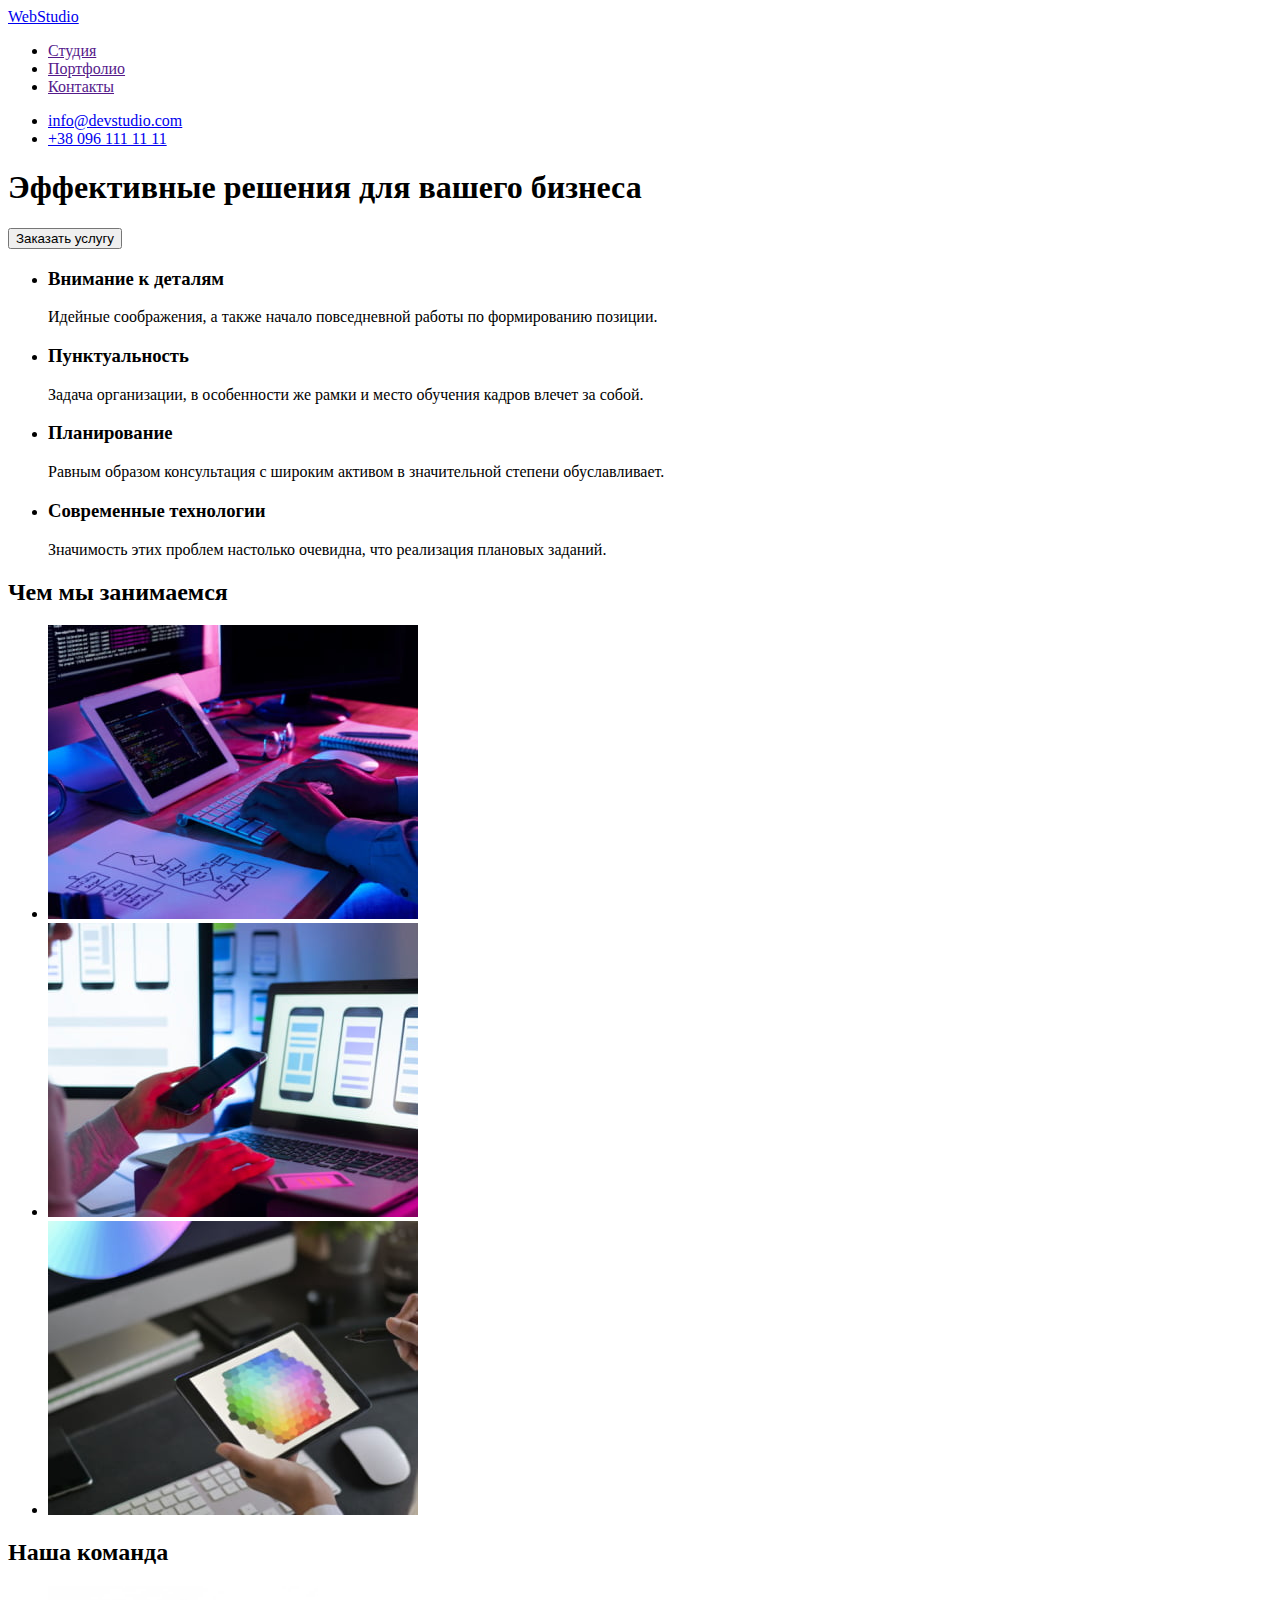
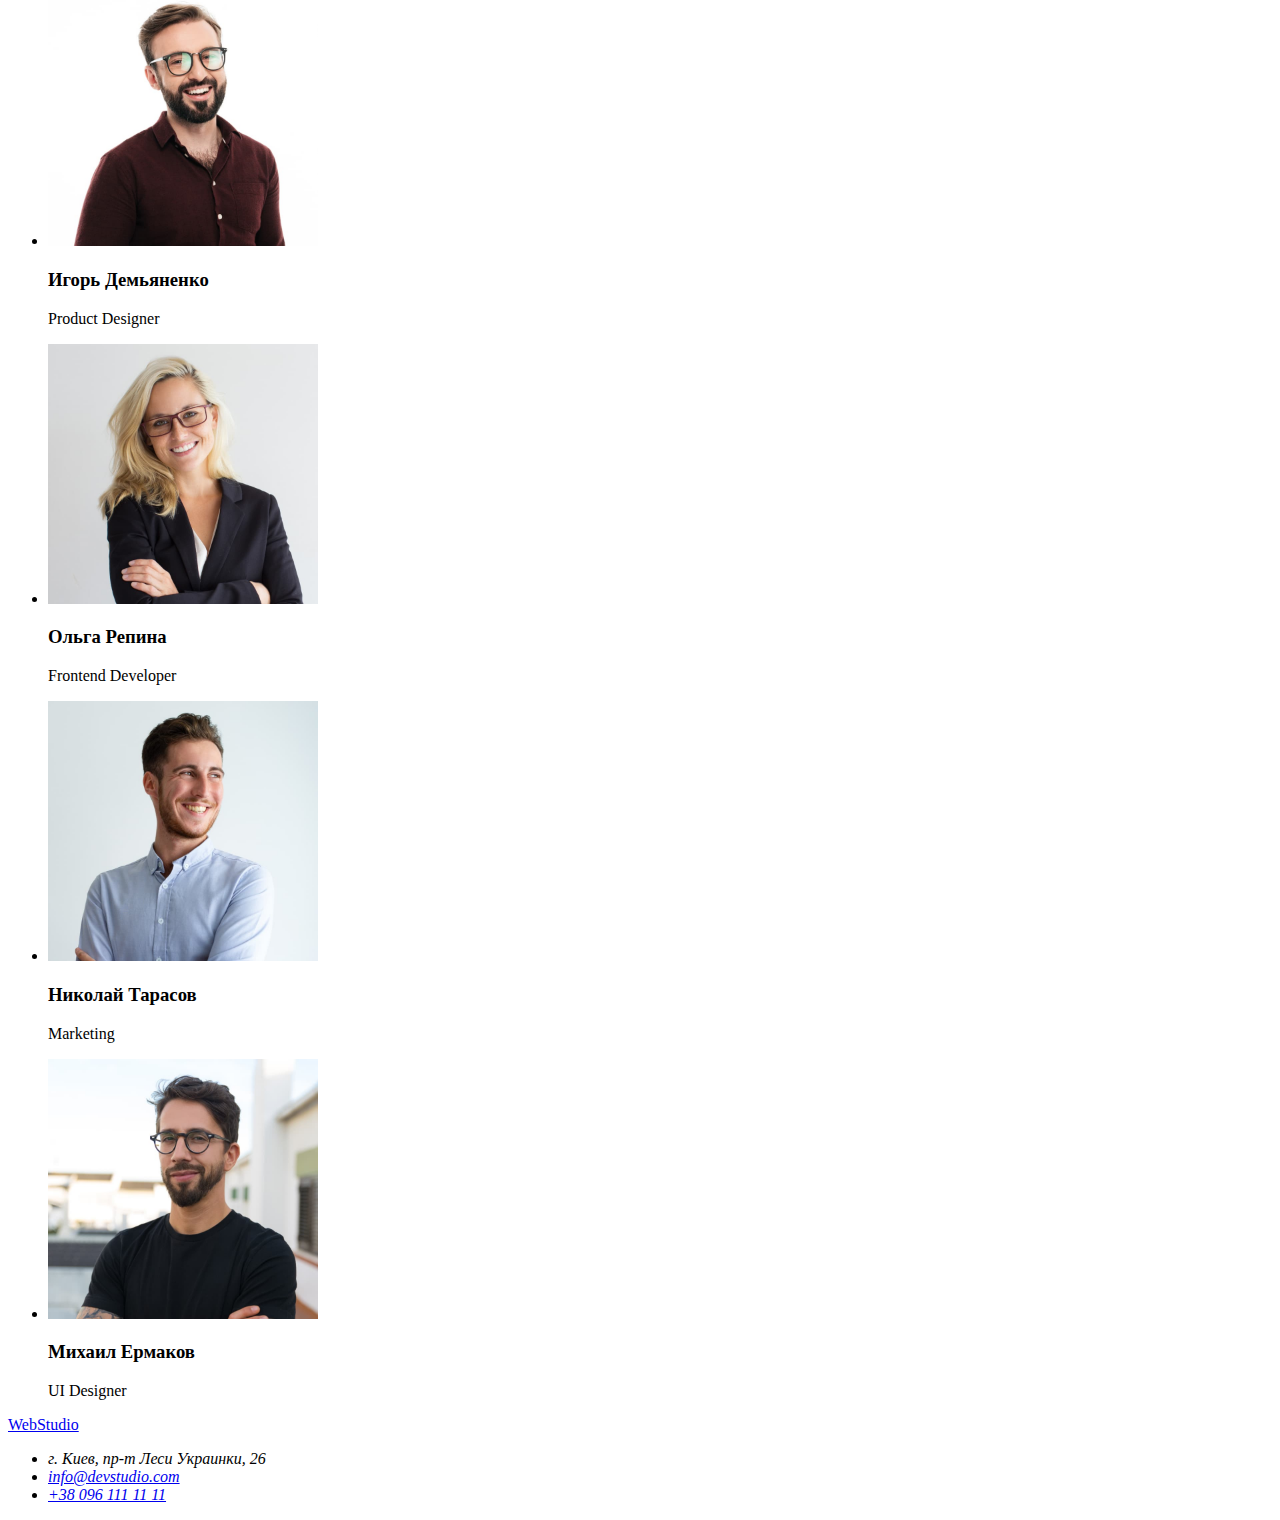
==== index.html @ 979520dc "Portfolio HTML created" ====
<!DOCTYPE html>
<html lang="ru">
<head>
    <meta charset="UTF-8">
    <meta http-equiv="X-UA-Compatible" content="IE=edge">
    <meta name="viewport" content="width=device-width, initial-scale=1.0">
    <title>WebStudio</title>
</head>
<body>
    <!--Шапка сайта-->
    <header>
        <nav>
            <a href="/">WebStudio</a>

            <ul>
             <li><a href="">Студия</a></li>
             <li><a href="">Портфолио</a></li>
             <li><a href="">Контакты</a></li>
            </ul>
        </nav>

        <ul>
            <li><a href="mailto:info@devstudio.com">info@devstudio.com</a></li>
            <li><a href="tel:+380961111111">+38 096 111 11 11</a></li>
        </ul>
        </header>

        <main>
            <!--Заказ услуги-->
            <div>
            <section>
                <h1>Эффективные решения для вашего бизнеса</h1>
                <button type="button">Заказать услугу</button>
            </section> 
            </div>

            <!--Преимущества-->
            <section>
                <ul>
                    <li>
                        <h3>Внимание к деталям</h3>
                        <p>Идейные соображения, а также начало повседневной работы по формированию позиции.</p>
                    </li>
                    <li>
                        <h3>Пунктуальность</h3>
                        <p>Задача организации, в особенности же рамки и место обучения кадров влечет за собой.</p>
                    </li>
                    <li>
                        <h3>Планирование</h3>
                        <p>Равным образом консультация с широким активом в значительной степени обуславливает.</p>
                    </li>
                    <li>
                        <h3>Современные технологии</h3>
                        <p>Значимость этих проблем настолько очевидна, что реализация плановых заданий.</p>
                    </li>
                </ul>
            </section>

            <!--Услуги-->
            <section>
                <h2>Чем мы занимаемся</h2>
                <ul>
                    <li><img src="./images/box1.jpg" alt="Создание сайта" width="370"></li>
                    <li><img src="./images/box2.jpg" alt="Адаптация" width="370"></li>
                    <li><img src="./images/box3.jpg" alt="Дизайн" width="370"></li>
                </ul>
            </section>

            <!--Команда-->
            <Section>
                <h2>Наша команда</h2>
                <ul>
                    <li><img src="./images/teamcard1.jpg" alt="Product designer" width="270">
                    <h3>Игорь Демьяненко</h3>
                    <p lang="en">Product Designer</p>
                    </li>

                    <li><img src="./images/teamcard2.jpg" alt="Frontend Developer" width="270">
                    <h3>Ольга Репина</h3>
                    <p lang="en">Frontend Developer</p>
                    </li>

                    <li><img src="./images/teamcard3.jpg" alt="Marketing" width="270">
                    <h3>Николай Тарасов</h3>
                    <p lang="en">Marketing</p>
                    </li>

                    <li><img src="./images/teamcard4.jpg" alt="UI Designer" width="270">
                    <h3>Михаил Ермаков</h3>
                    <p lang="en">UI Designer</p>
                </li>
                </ul>
            </Section>    
      </main>

      <footer>
            <a href="/">WebStudio</a>
            <address>
                <ul>
                    <li>г. Киев, пр-т Леси Украинки, 26</li>
                    <li><a href="mailto:info@devstudio.com">info@devstudio.com</a></li>
                    <li><a href="tel:+380961111111">+38 096 111 11 11</a></li>
                </ul>
            </address>
      </footer>
</body>
</html>
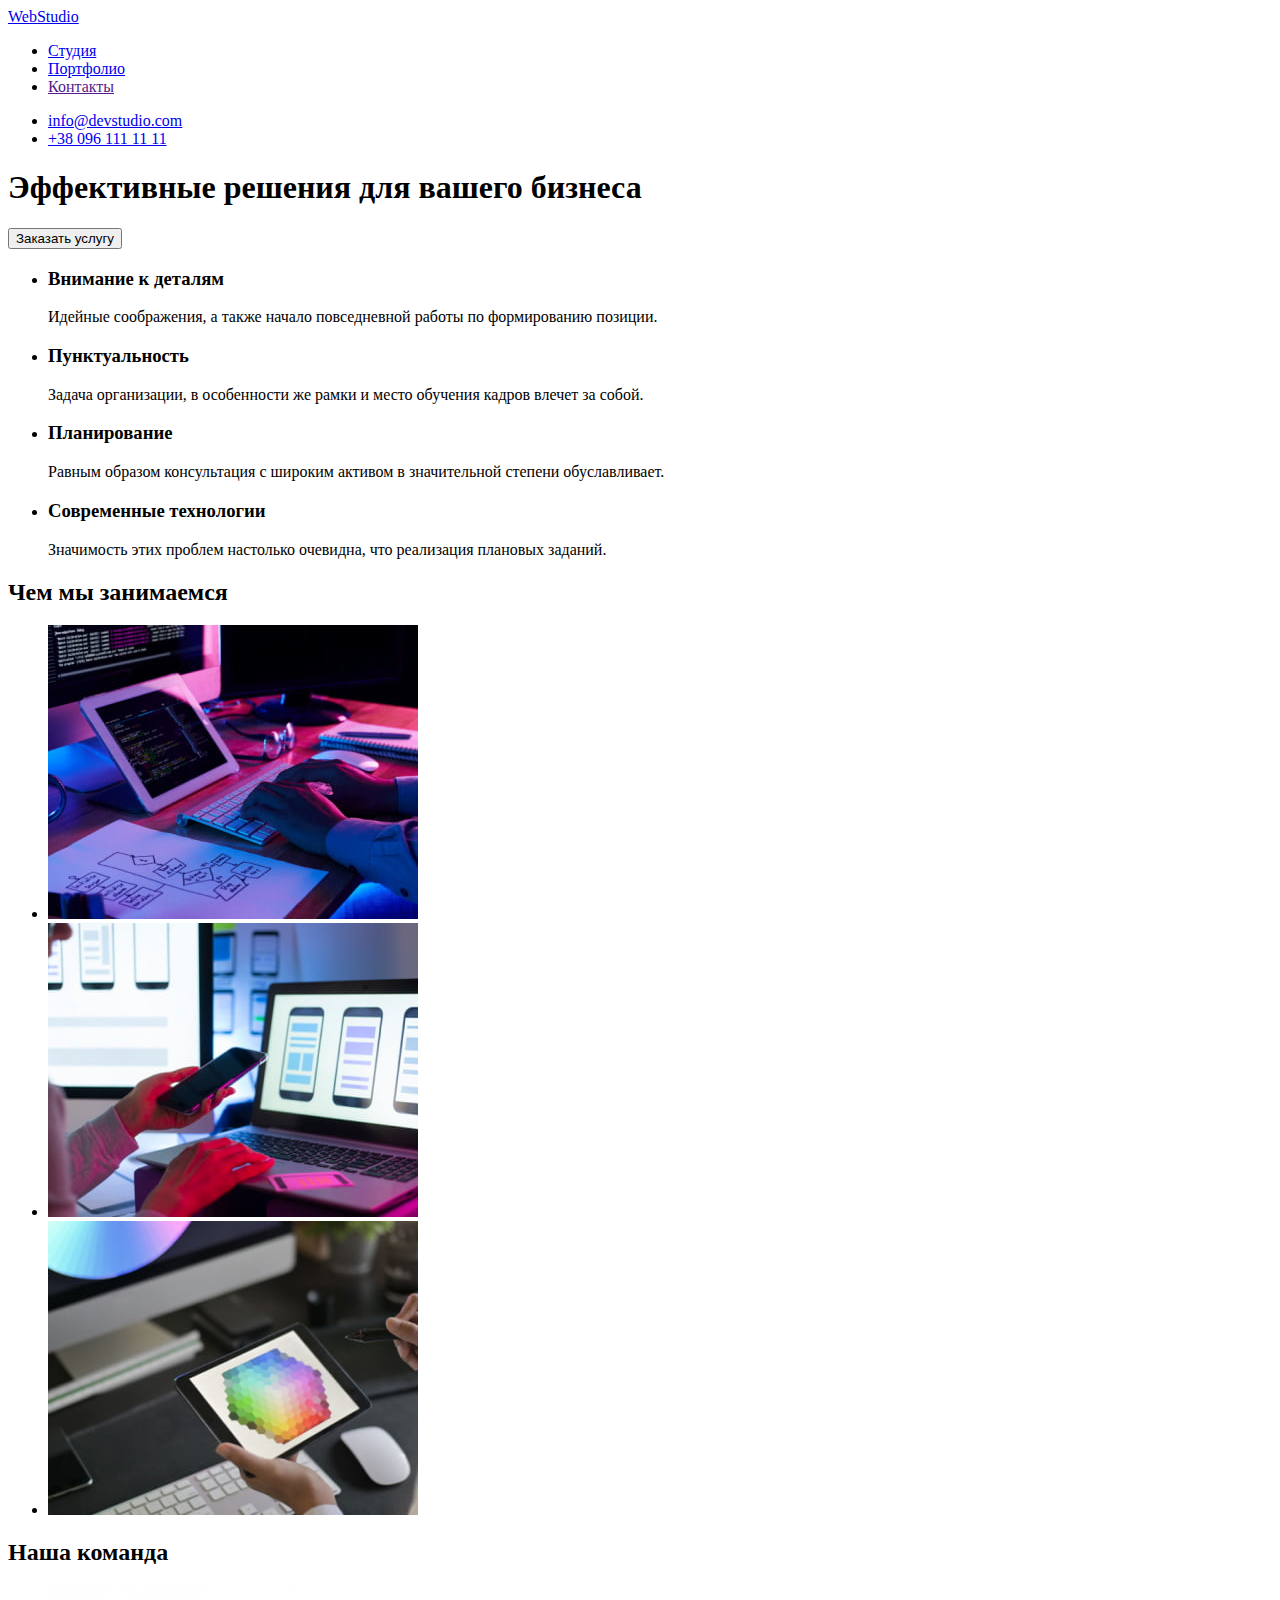
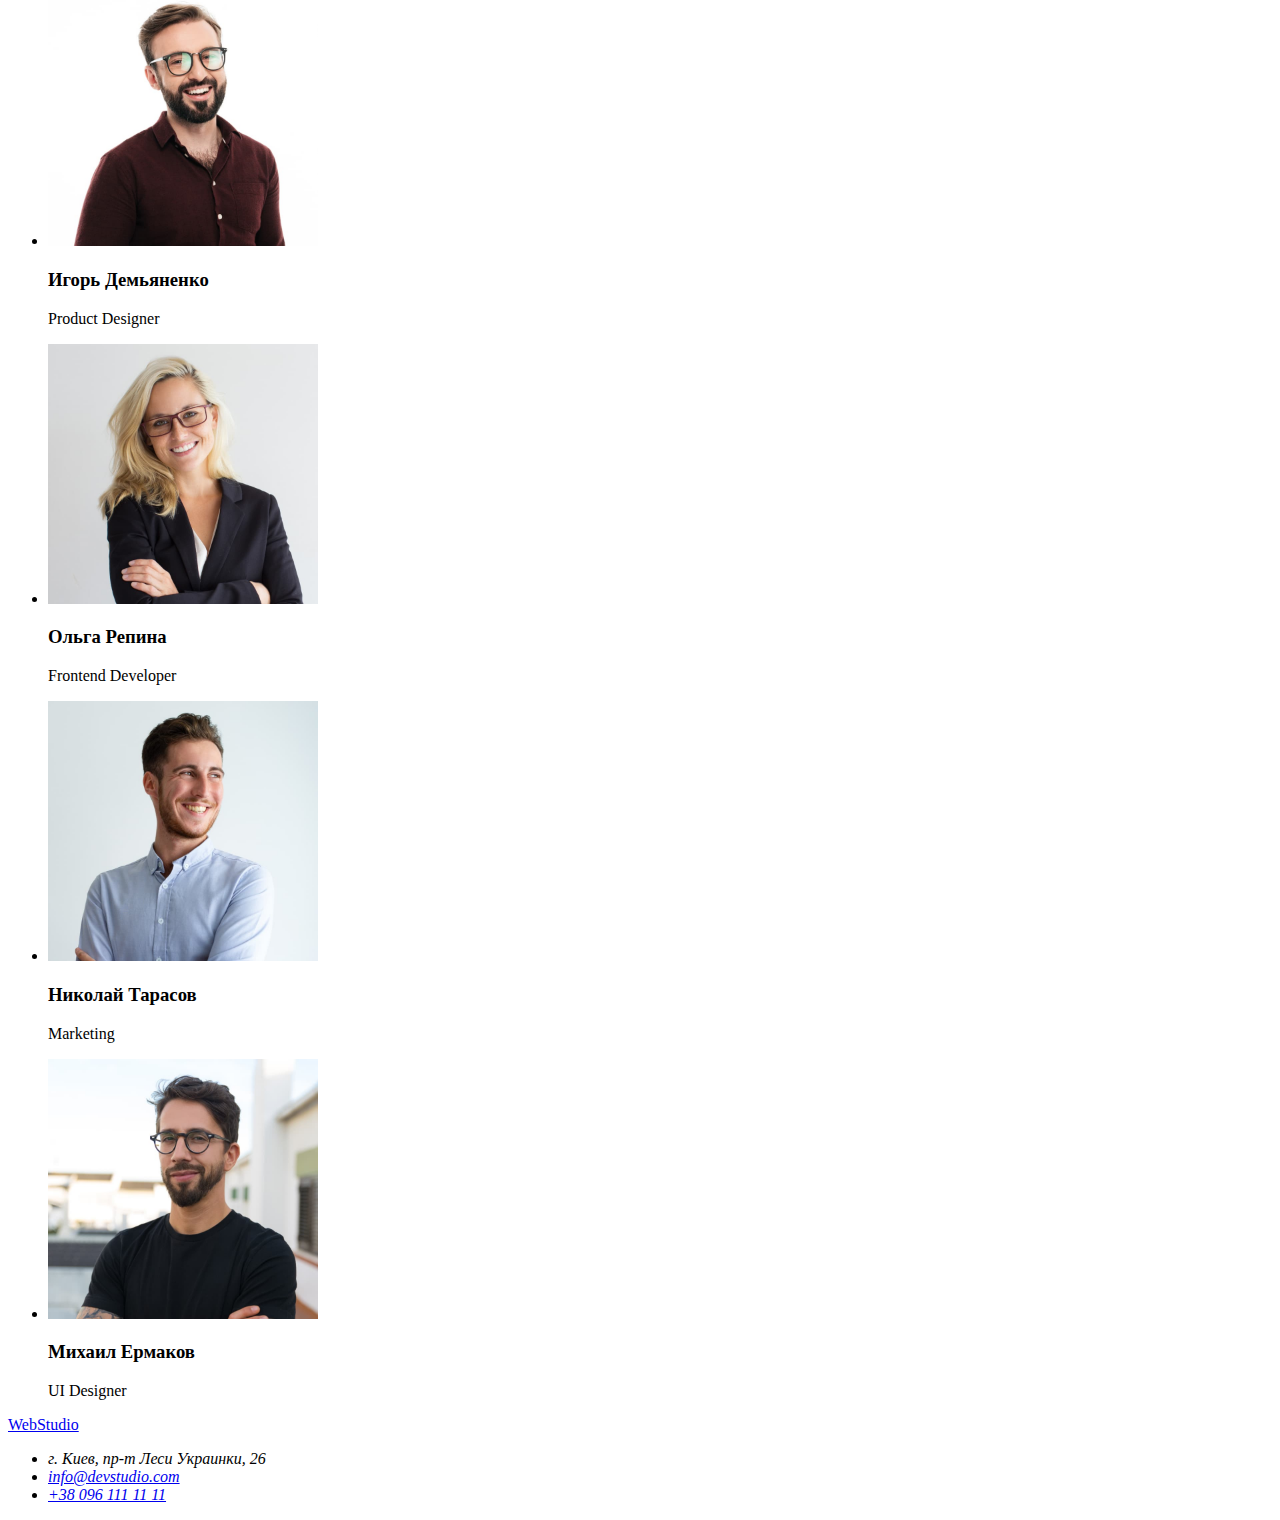
==== commit 6c43e803: "links are added" ====
--- a/index.html
+++ b/index.html
@@ -13,8 +13,8 @@
             <a href="/">WebStudio</a>
 
             <ul>
-             <li><a href="">Студия</a></li>
-             <li><a href="">Портфолио</a></li>
+             <li><a href="./index.html">Студия</a></li>
+             <li><a href="./portfolio.html">Портфолио</a></li>
              <li><a href="">Контакты</a></li>
             </ul>
         </nav>
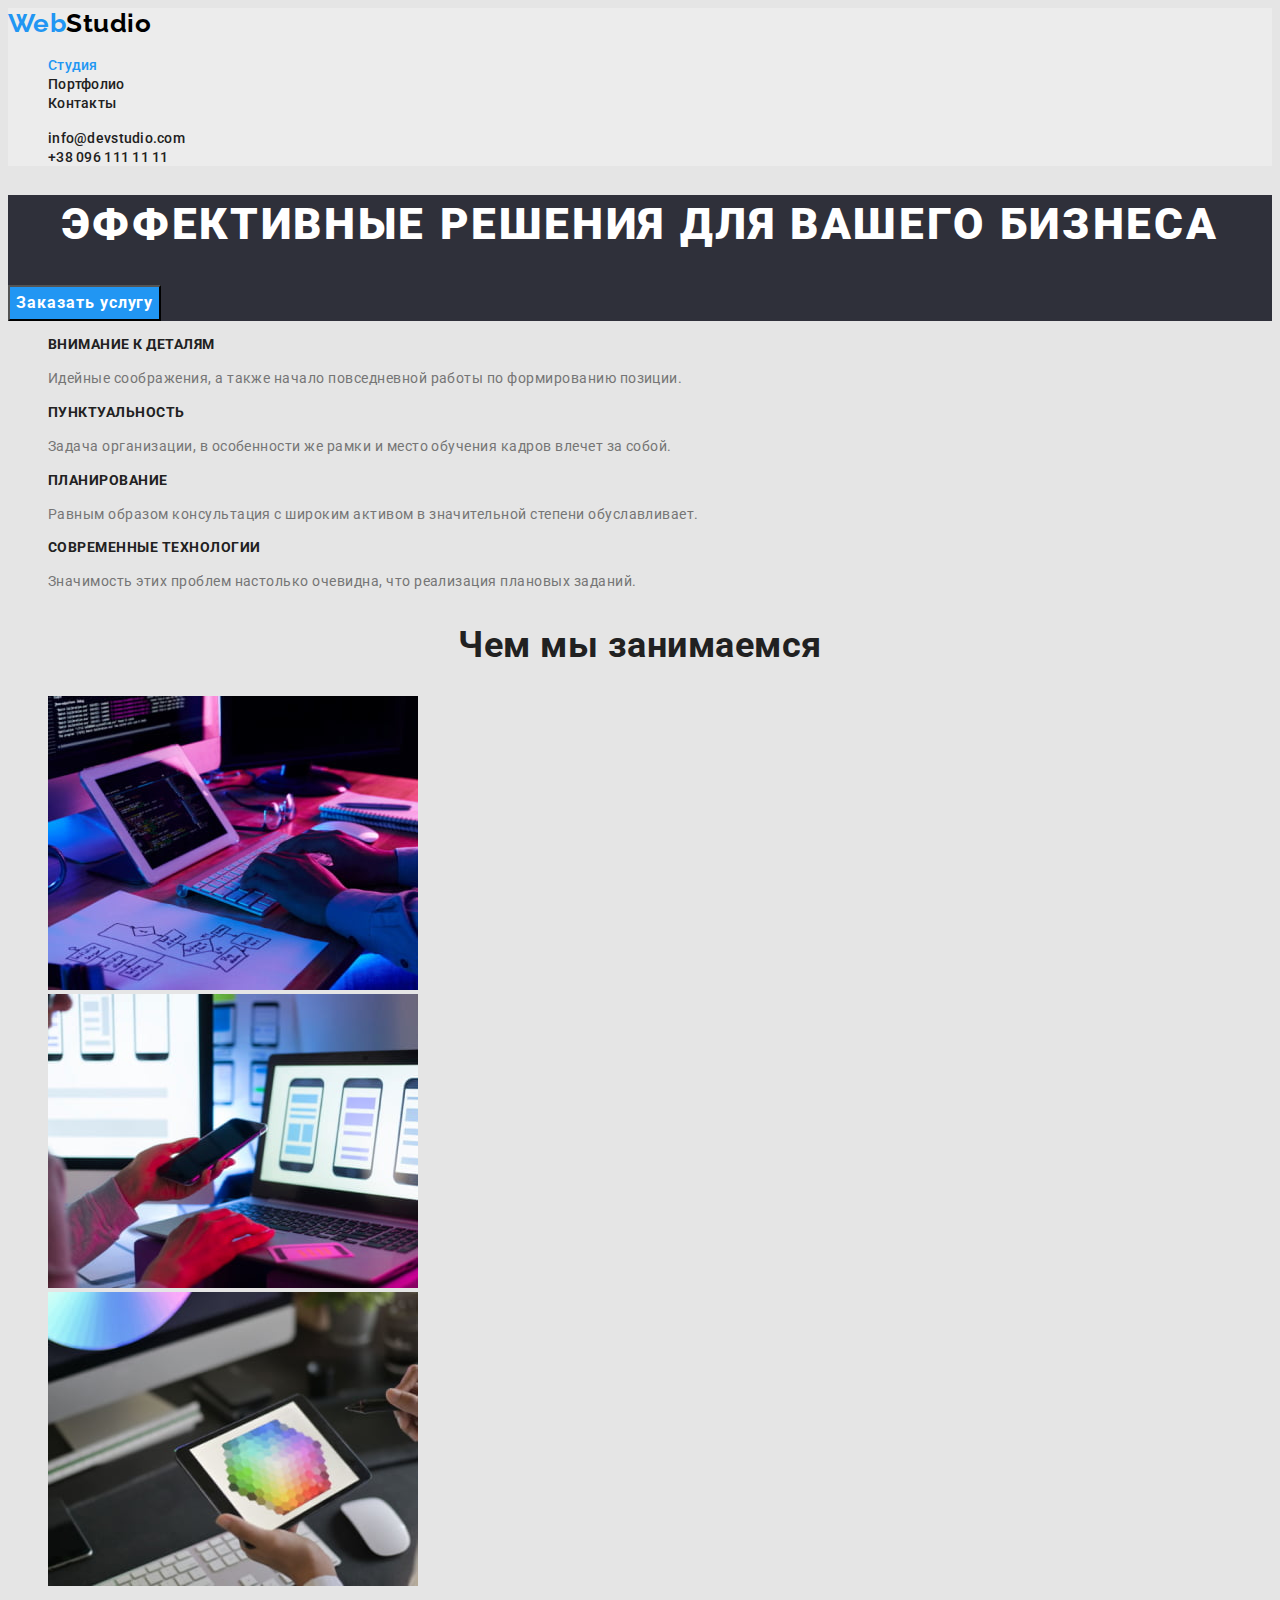
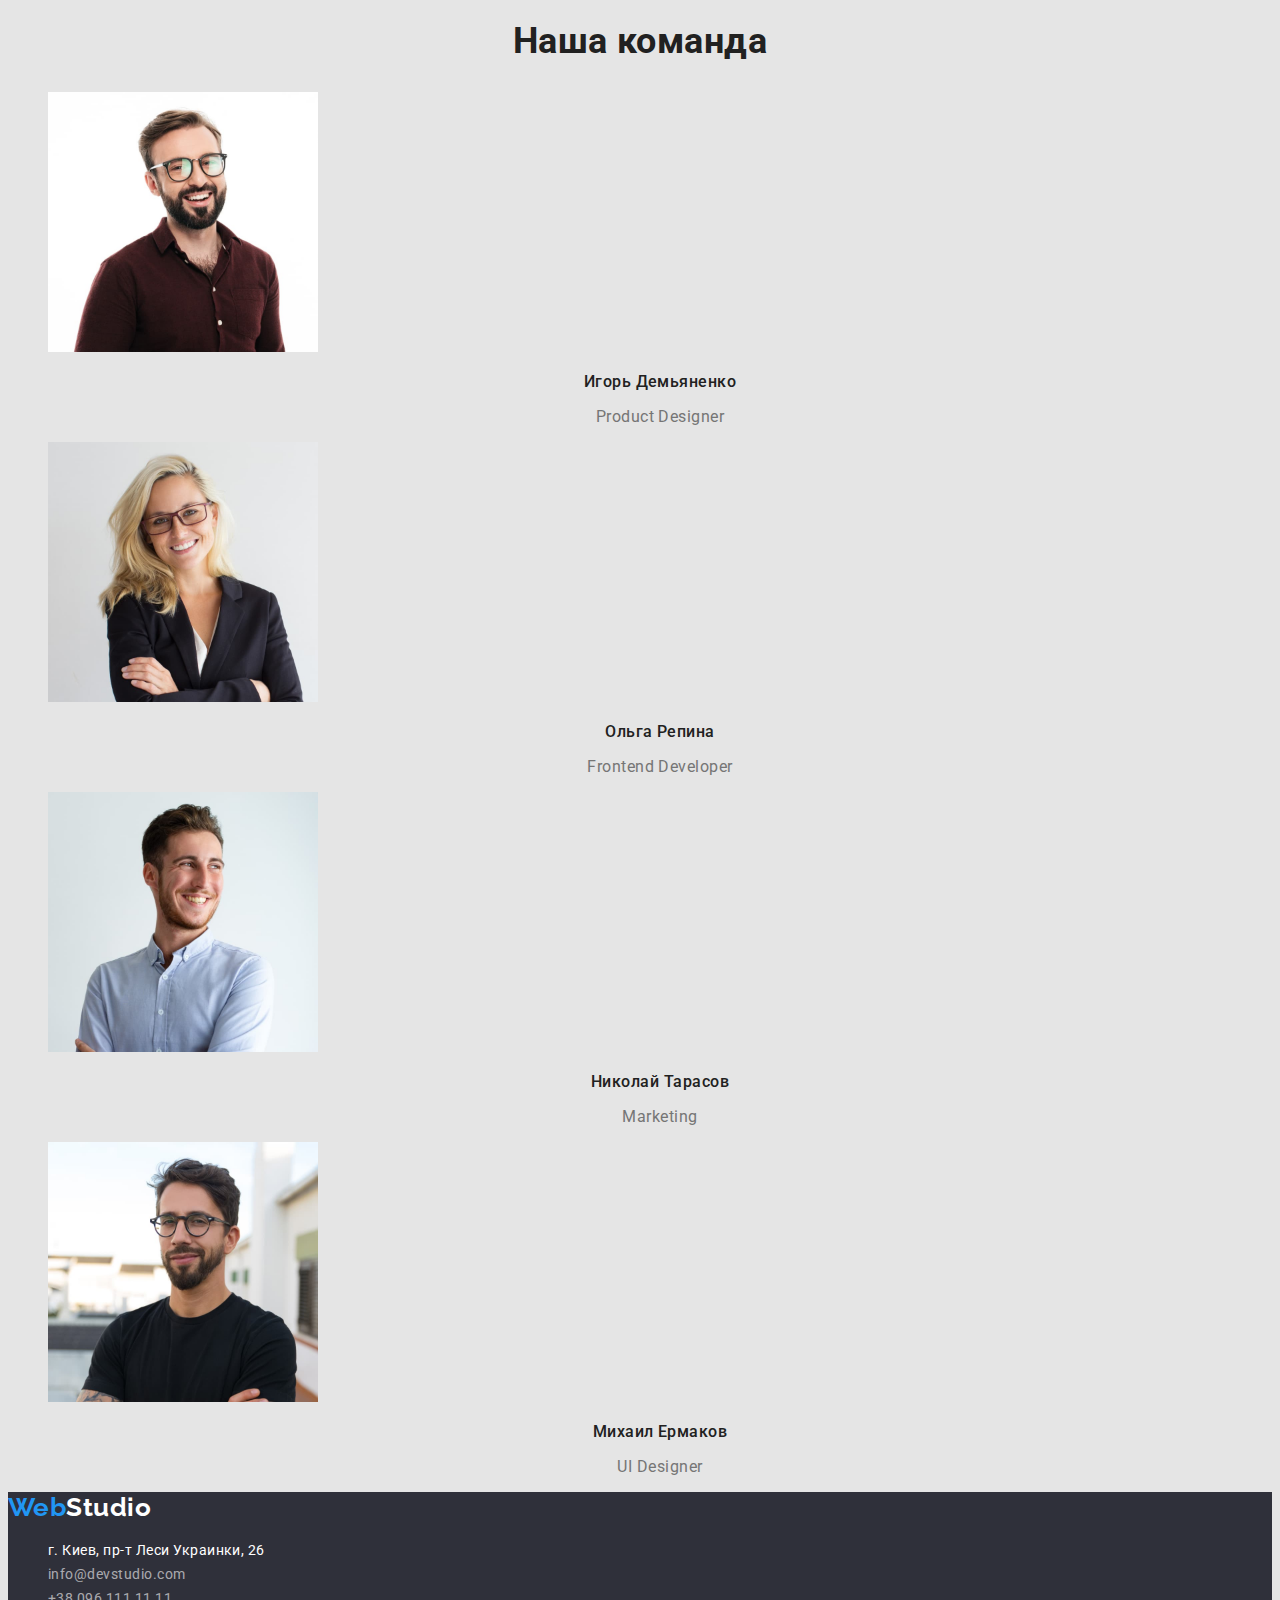
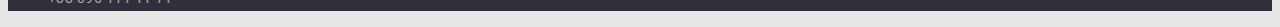
==== commit a7adf48f: "CSS data added" ====
--- a/index.html
+++ b/index.html
@@ -5,21 +5,26 @@
     <meta http-equiv="X-UA-Compatible" content="IE=edge">
     <meta name="viewport" content="width=device-width, initial-scale=1.0">
     <title>WebStudio</title>
+    <link
+        href="https://fonts.googleapis.com/css2?family=Raleway:wght@700&family=Roboto:ital,wght@0,400;0,500;0,700;1,900&display=swap"
+        rel="stylesheet">
+    <link rel="stylesheet" href="./CSS/styles.css">
 </head>
 <body>
     <!--Шапка сайта-->
-    <header>
+    <header class="page-header">
         <nav>
-            <a href="/">WebStudio</a>
+            <a href="./index.html" class="logo"> 
+                <span class="logo-web">Web</span>Studio</a>
 
-            <ul>
-             <li><a href="./index.html">Студия</a></li>
-             <li><a href="./portfolio.html">Портфолио</a></li>
-             <li><a href="">Контакты</a></li>
+            <ul class="site-nav">
+             <li><a href="./index.html" class="link current">Студия</a></li>
+             <li><a href="./portfolio.html" class="link">Портфолио</a></li>
+             <li><a href="" class="link">Контакты</a></li>
             </ul>
         </nav>
 
-        <ul>
+        <ul class="contact">
             <li><a href="mailto:info@devstudio.com">info@devstudio.com</a></li>
             <li><a href="tel:+380961111111">+38 096 111 11 11</a></li>
         </ul>
@@ -28,37 +33,37 @@
         <main>
             <!--Заказ услуги-->
             <div>
-            <section>
-                <h1>Эффективные решения для вашего бизнеса</h1>
-                <button type="button">Заказать услугу</button>
+            <section class="hero">
+                <h1 class="hero-title">Эффективные решения для вашего бизнеса</h1>
+                <button type="button" class="button primary">Заказать услугу</button>
             </section> 
             </div>
 
             <!--Преимущества-->
             <section>
-                <ul>
+                <ul class="features">
                     <li>
-                        <h3>Внимание к деталям</h3>
-                        <p>Идейные соображения, а также начало повседневной работы по формированию позиции.</p>
+                        <h3 class="title">Внимание к деталям</h3>
+                        <p class="text">Идейные соображения, а также начало повседневной работы по формированию позиции.</p>
                     </li>
                     <li>
-                        <h3>Пунктуальность</h3>
-                        <p>Задача организации, в особенности же рамки и место обучения кадров влечет за собой.</p>
+                        <h3 class="title">Пунктуальность</h3>
+                        <p class="text">Задача организации, в особенности же рамки и место обучения кадров влечет за собой.</p>
                     </li>
                     <li>
-                        <h3>Планирование</h3>
-                        <p>Равным образом консультация с широким активом в значительной степени обуславливает.</p>
+                        <h3 class="title">Планирование</h3>
+                        <p class="text">Равным образом консультация с широким активом в значительной степени обуславливает.</p>
                     </li>
                     <li>
-                        <h3>Современные технологии</h3>
-                        <p>Значимость этих проблем настолько очевидна, что реализация плановых заданий.</p>
+                        <h3 class="title">Современные технологии</h3>
+                        <p class="text">Значимость этих проблем настолько очевидна, что реализация плановых заданий.</p>
                     </li>
                 </ul>
             </section>
 
             <!--Услуги-->
-            <section>
-                <h2>Чем мы занимаемся</h2>
+            <section class="section">
+                <h2 class="section-title">Чем мы занимаемся</h2>
                 <ul>
                     <li><img src="./images/box1.jpg" alt="Создание сайта" width="370"></li>
                     <li><img src="./images/box2.jpg" alt="Адаптация" width="370"></li>
@@ -67,39 +72,40 @@
             </section>
 
             <!--Команда-->
-            <Section>
-                <h2>Наша команда</h2>
+            <Section class="section">
+                <h2 class="section-title">Наша команда</h2>
                 <ul>
                     <li><img src="./images/teamcard1.jpg" alt="Product designer" width="270">
-                    <h3>Игорь Демьяненко</h3>
-                    <p lang="en">Product Designer</p>
+                    <h3 class="section-subtitle">Игорь Демьяненко</h3>
+                    <p lang="en" class="text">Product Designer</p>
                     </li>
 
                     <li><img src="./images/teamcard2.jpg" alt="Frontend Developer" width="270">
-                    <h3>Ольга Репина</h3>
-                    <p lang="en">Frontend Developer</p>
+                    <h3 class="section-subtitle">Ольга Репина</h3>
+                    <p lang="en" class="text">Frontend Developer</p>
                     </li>
 
                     <li><img src="./images/teamcard3.jpg" alt="Marketing" width="270">
-                    <h3>Николай Тарасов</h3>
-                    <p lang="en">Marketing</p>
+                    <h3 class="section-subtitle">Николай Тарасов</h3>
+                    <p lang="en" class="text">Marketing</p>
                     </li>
 
                     <li><img src="./images/teamcard4.jpg" alt="UI Designer" width="270">
-                    <h3>Михаил Ермаков</h3>
-                    <p lang="en">UI Designer</p>
+                    <h3 class="section-subtitle">Михаил Ермаков</h3>
+                    <p lang="en" class="text">UI Designer</p>
                 </li>
                 </ul>
             </Section>    
       </main>
 
-      <footer>
-            <a href="/">WebStudio</a>
+      <footer class="footer">
+            <a href="./index.html" class="footer-logo">
+                <span class="logo-web">Web</span>Studio</a>
             <address>
                 <ul>
-                    <li>г. Киев, пр-т Леси Украинки, 26</li>
-                    <li><a href="mailto:info@devstudio.com">info@devstudio.com</a></li>
-                    <li><a href="tel:+380961111111">+38 096 111 11 11</a></li>
+                    <li class="text">г. Киев, пр-т Леси Украинки, 26</li>
+                    <li><a href="mailto:info@devstudio.com" class="footer-contact">info@devstudio.com</a></li>
+                    <li><a href="tel:+380961111111" class="footer-contact">+38 096 111 11 11</a></li>
                 </ul>
             </address>
       </footer>
--- a/CSS/styles.css
+++ b/CSS/styles.css
@@ -0,0 +1,217 @@
+:root {
+    --primary-text-color: #757575;
+    --title-text-color: #212121;
+    --accent-color: #2196F3;
+}
+
+body {
+    background-color: #E5E5E5;
+    color: var(--primary-text-color);
+
+    font-family: Roboto, sans-serif;
+    letter-spacing: 0.03em;
+}
+
+ul {
+  list-style: none;  
+}
+.page-header {
+    background-color: #ECECEC;
+}
+
+/* Logo */
+
+.logo {
+    color: #000000;
+    font-family: Raleway;
+    font-weight: 700;
+    font-size: 26px;
+    line-height: 1.19;
+    text-decoration: none;
+}
+
+.logo-web {
+    color: var(--accent-color);
+    font-family: Raleway;
+    font-weight: 700;
+    font-size: 26px;
+    line-height: 1.19;
+    text-decoration: none;
+}
+
+/* site nav */
+
+.site-nav a {
+    color: var(--title-text-color);
+    font-weight: 500;
+    font-size: 14px;
+    line-height: 1.14;
+    letter-spacing: 0.02em;
+    text-decoration: none;
+}
+.site-nav a:hover,
+.site-nav a:focus {
+    color: var(--accent-color);
+}
+
+.site-nav .link.current {
+    color: var(--accent-color);
+}
+
+.contact a {
+    color: var(--title-text-color);
+    font-weight: 500;
+    font-size: 14px;
+    line-height: 1.14;
+    letter-spacing: 0.02em;
+    text-decoration: none;
+}
+
+.contact a:hover,
+.contact a:focus {
+    color: var(--accent-color);
+}
+
+/* hero*/
+
+.hero {
+    background-color: #2F303A;
+}
+.hero-title {
+    color: #FFFFFF;
+    font-weight: 900;
+    font-size: 44px;
+    line-height: 1.36;
+    text-align: center;
+    letter-spacing: 0.06em;
+    text-transform: uppercase;
+    text-shadow: #000000;
+    }
+
+/* button */
+
+.button {
+    color: var (--primary-text-color);
+    background-color: #F5F5F5;
+    font-family: inherit;
+}
+
+.button.primary {
+    color: #FFFFFF;
+    background-color: var(--accent-color);
+    font-weight: 700;
+    font-size: 16px;
+    line-height: 1.88;
+    display: flex;
+    align-items: center;
+    text-align: center;
+    letter-spacing: 0.06em;
+}
+
+.button.secondary {
+    font-weight: 500;
+    font-size: 16px;
+    line-height: 1.62;
+    text-align: center;
+}
+    
+
+.button.secondary:hover,
+.button.secondary:focus {
+    color: #FFFFFF;
+    background-color: var(--accent-color);
+}
+
+
+/* features */
+
+.features .title {
+    color: var(--title-text-color);
+    font-weight: 700;
+    font-size: 14px;
+    line-height: 1.14;
+    text-transform: uppercase;
+}
+
+.features .text {
+    font-size: 14px;
+    line-height: 1.71;
+}
+
+/*section*/ 
+
+.section-title {
+    color: var(--title-text-color);
+    font-weight: 700;
+    font-size: 36px;
+    line-height: 1.17;
+    text-align: center;
+}
+.section-subtitle {
+    color: var(--title-text-color);
+    font-weight: 500;
+    font-size: 16px;
+    line-height: 1.19;
+    text-align: center;
+}
+
+.section .text {
+    font-size: 16px;
+    line-height: 1.19;
+    text-align: center;
+}
+
+/* portfolio content */
+
+.content a {
+    text-decoration: none;
+}
+
+.content-title {
+    color: var(--title-text-color);
+    font-weight: 700;
+    font-size: 18px;
+    line-height: 2;
+    letter-spacing: 0.06em;
+    }
+
+    .content-text {
+        color: #757575;
+        font-size: 16px;
+        line-height: 18.8;
+    }
+
+/* footer */
+
+.footer {
+    background-color: #2F303A;
+    color: #FFFFFF;
+}
+
+.footer-logo {
+color: #FFFFFF;
+font-family: Raleway;
+font-weight: 700;
+font-size: 26px;
+line-height: 1.19;
+text-decoration: none;
+}
+
+.footer .text {
+    font-style: normal;
+    font-size: 14px;
+    line-height: 1.71;
+}
+
+.footer-contact {
+    color: rgba(255, 255, 255, 0.6);
+    font-style: normal;
+    font-size: 14px;
+    line-height: 1.71;
+    text-decoration: none;
+}
+
+.footer-contact:hover,
+.footer-contact:focus {
+    color: var(--accent-color);
+}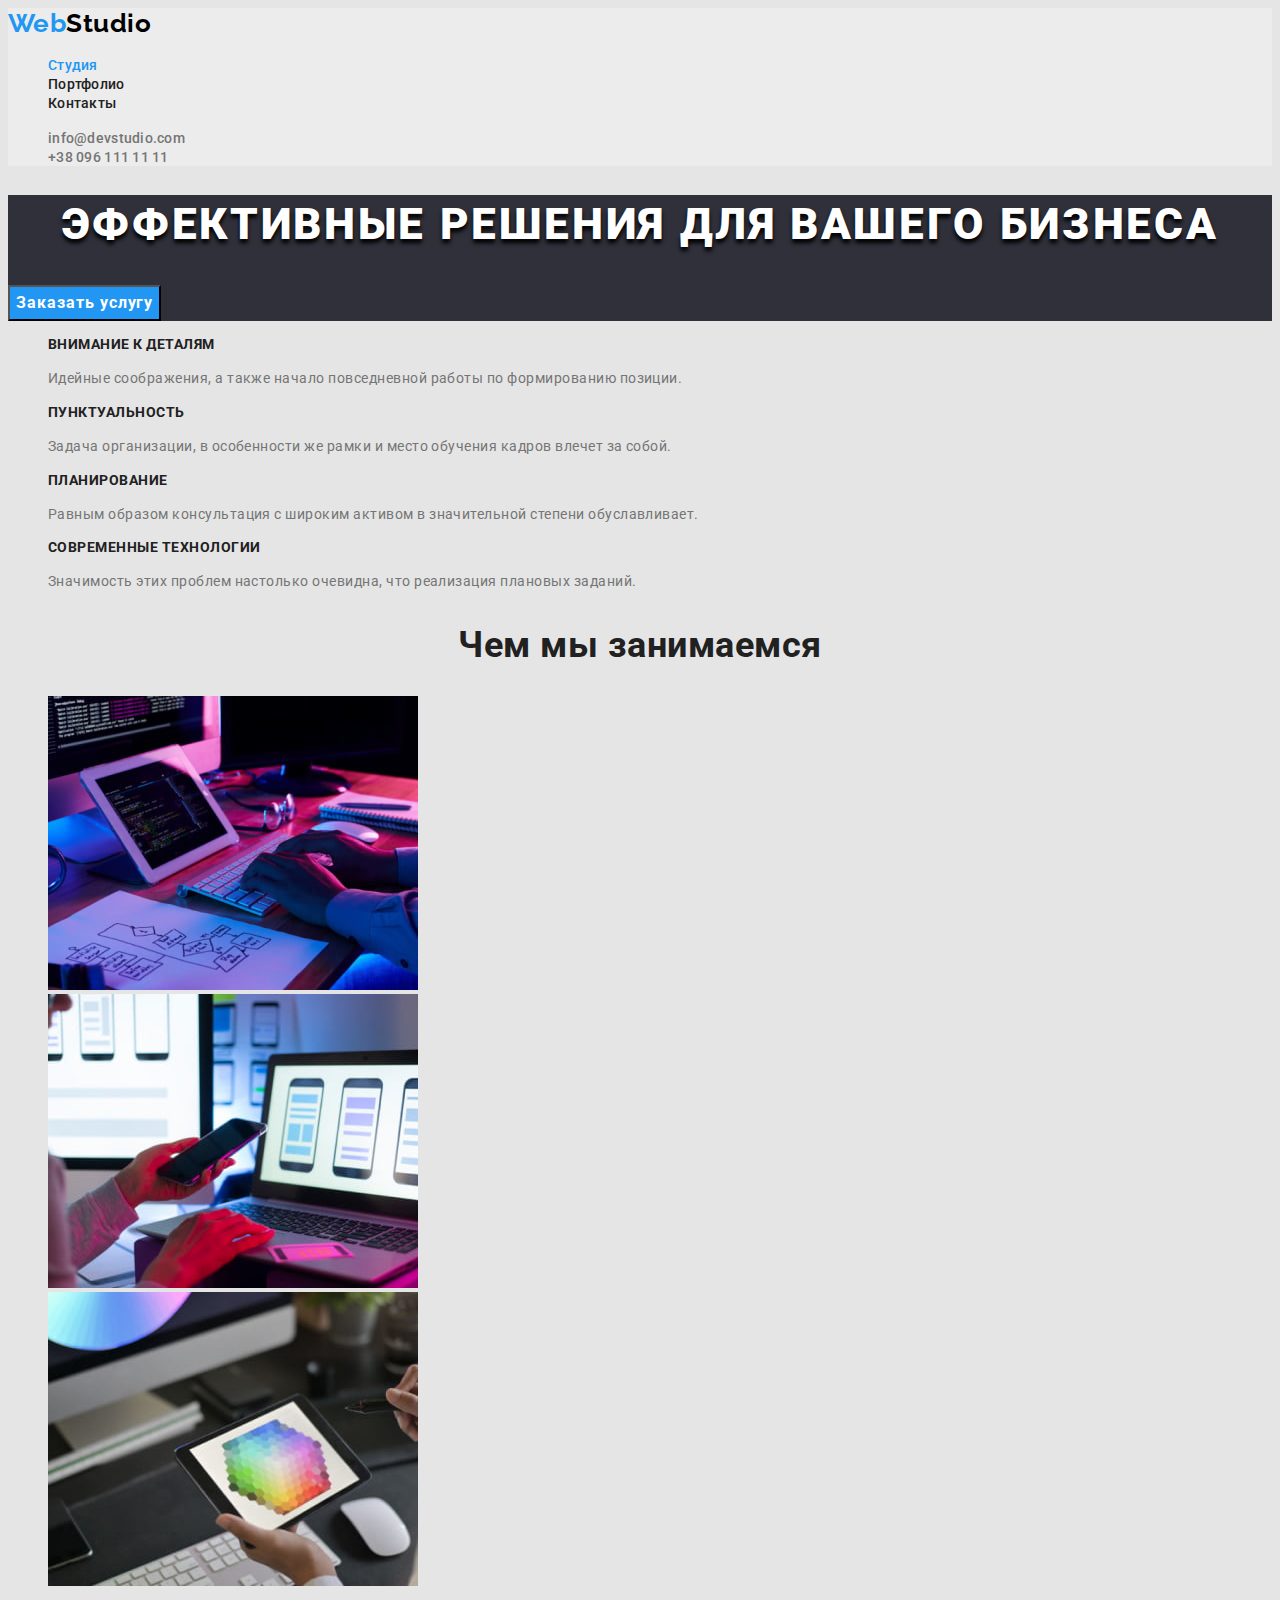
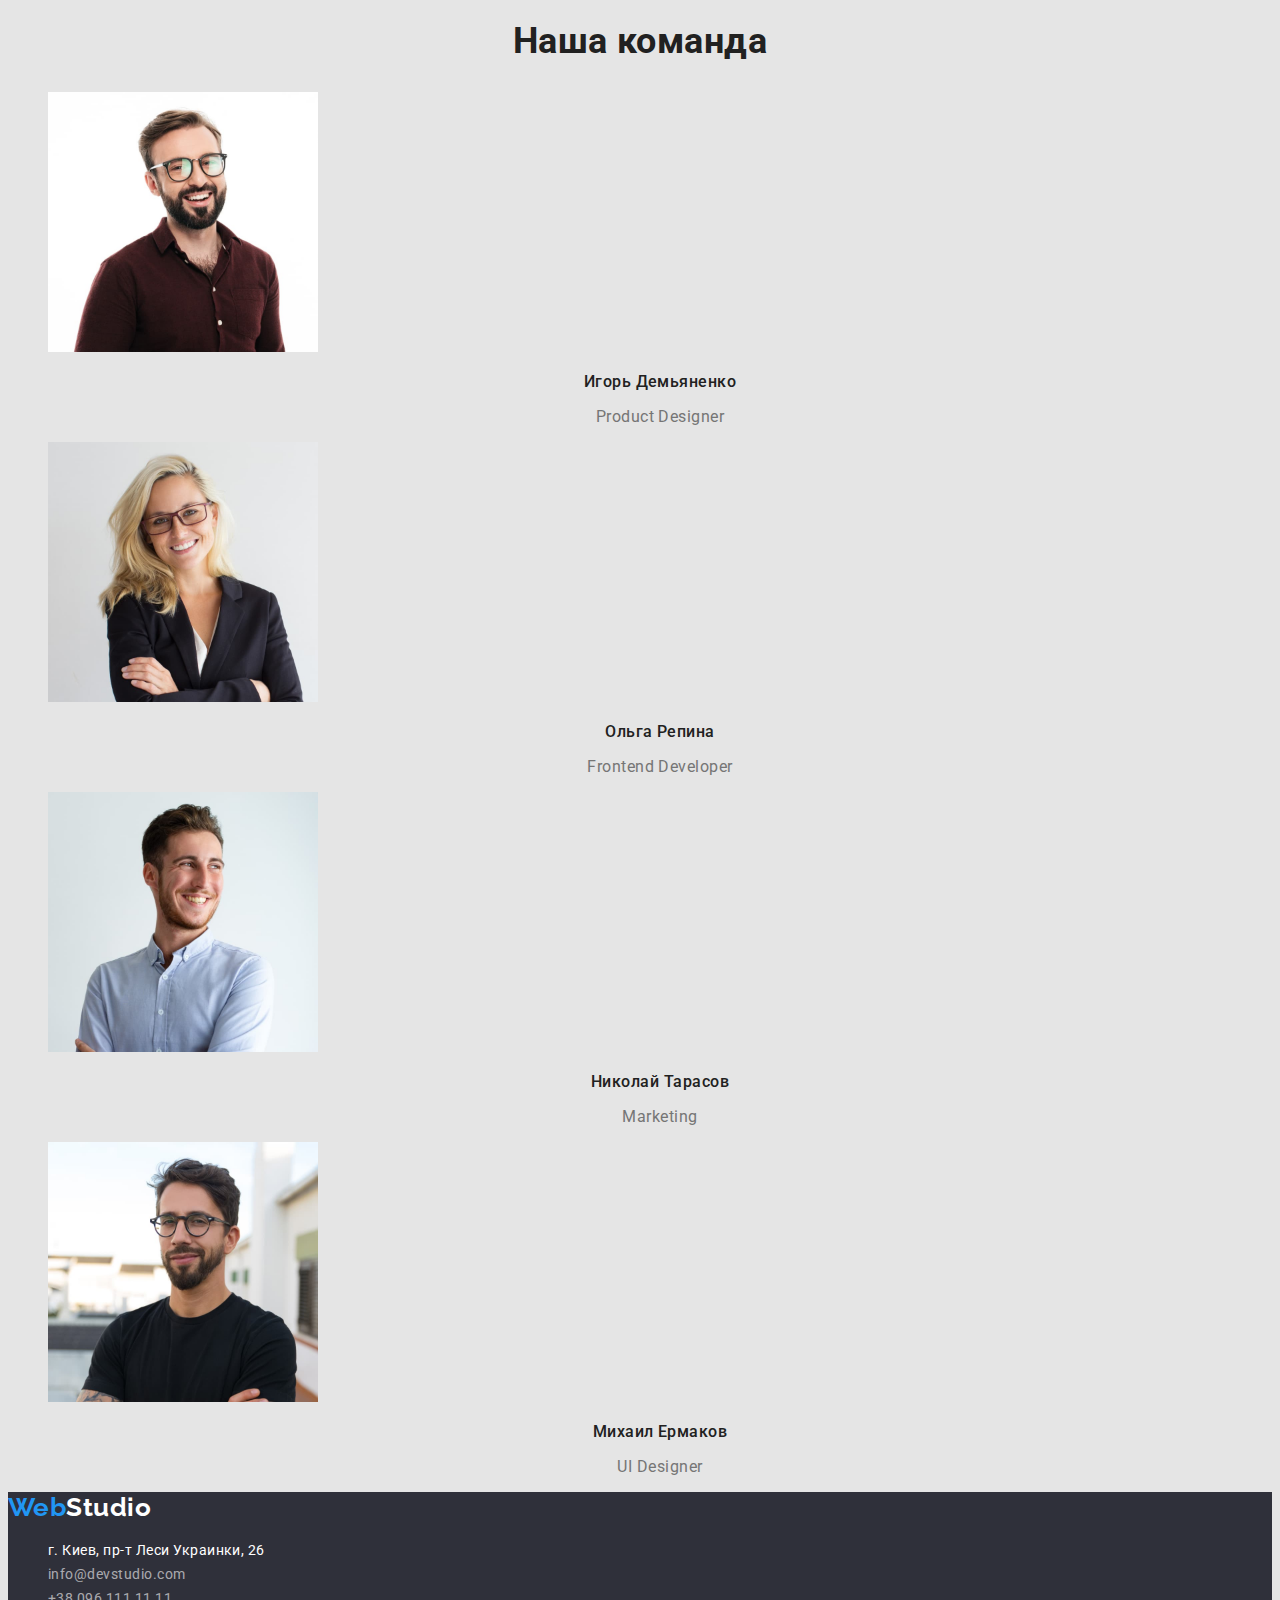
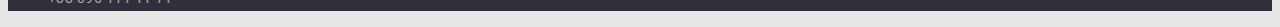
==== commit 75fd2bef: "Mistakes are corrected" ====
--- a/index.html
+++ b/index.html
@@ -5,8 +5,7 @@
     <meta http-equiv="X-UA-Compatible" content="IE=edge">
     <meta name="viewport" content="width=device-width, initial-scale=1.0">
     <title>WebStudio</title>
-    <link
-        href="https://fonts.googleapis.com/css2?family=Raleway:wght@700&family=Roboto:ital,wght@0,400;0,500;0,700;1,900&display=swap"
+    <link href="https://fonts.googleapis.com/css2?family=Raleway:wght@700&family=Roboto:wght@400;500;700;900&display=swap"
         rel="stylesheet">
     <link rel="stylesheet" href="./CSS/styles.css">
 </head>
--- a/CSS/styles.css
+++ b/CSS/styles.css
@@ -59,7 +59,7 @@
 }
 
 .contact a {
-    color: var(--title-text-color);
+    color: var(--primary-text-color);
     font-weight: 500;
     font-size: 14px;
     line-height: 1.14;
@@ -85,7 +85,7 @@
     text-align: center;
     letter-spacing: 0.06em;
     text-transform: uppercase;
-    text-shadow: #000000;
+    text-shadow: 0px 4px 4px #000000;
     }
 
 /* button */
@@ -178,7 +178,7 @@
     .content-text {
         color: #757575;
         font-size: 16px;
-        line-height: 18.8;
+        line-height: 1.88;
     }
 
 /* footer */
